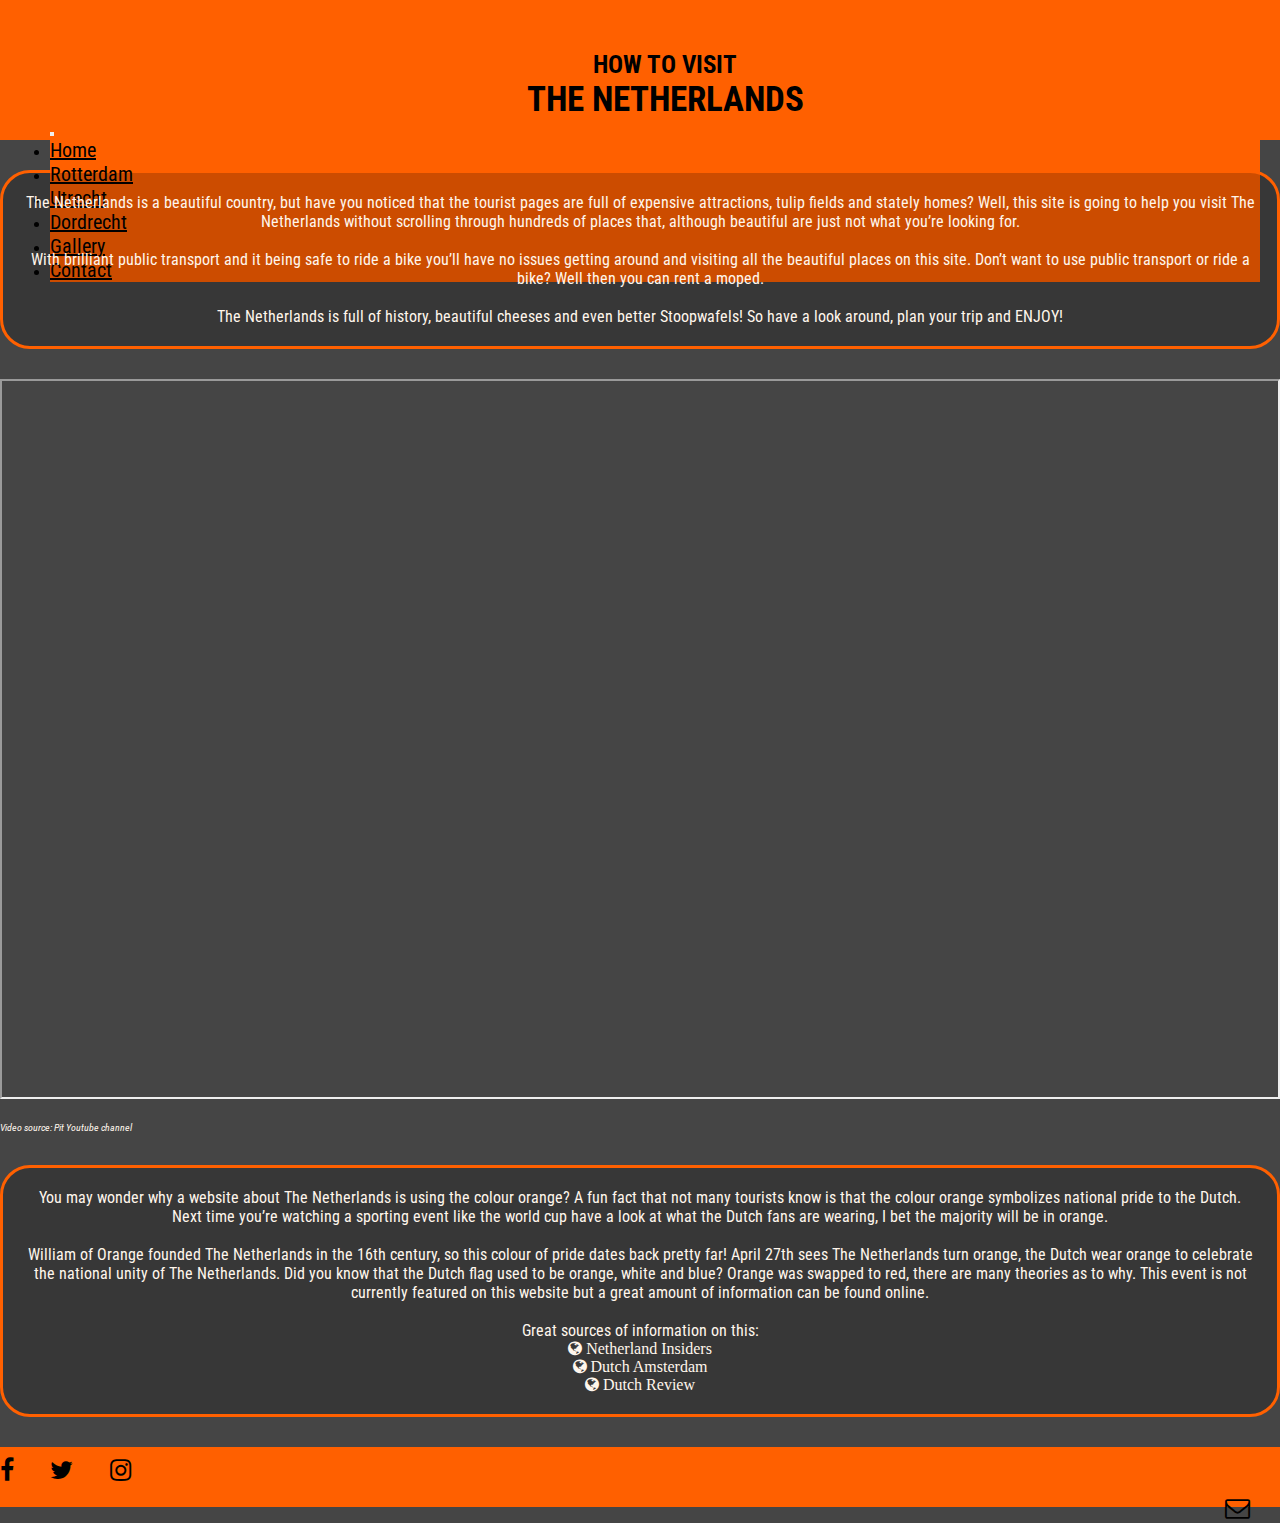
==== index.html @ 33e266cf "fixed webfont load time" ====
<!DOCTYPE html>
<html lang="en">
<head>
    <meta charset="UTF-8">
    <meta name="viewport" content="width=device-width, initial-scale=1">
    <meta http-equiv="X-UA-Compatible" content="ie=edge">
    <meta name="keywords" content="dutch holiday, holland, activities, holiday, netherlands">
    <meta name="description" content="A guide to the best hidden attractions and cities in The Netherlands">
    <link rel="stylesheet" href="https://cdn.jsdelivr.net/npm/bootstrap@5.3.2/dist/css/bootstrap.min.css" integrity="sha384-T3c6CoIi6uLrA9TneNEoa7RxnatzjcDSCmG1MXxSR1GAsXEV/Dwwykc2MPK8M2HN" crossorigin="anonymous">
    <link rel="stylesheet" href="https://cdnjs.Cloudflare.com/ajax/libs/font-awesome/4.7.0/css/font-awesome.min.css"/>
    <link rel="stylesheet" href="assets/css/style.css" type="text/css">
    <title>How to Vist The Netherlands</title>
</head>
<body id="home-page">
    <header class="page-header">
      <div class="center">
        <div class="row g-0 justify-content-between">
          <div class="col-4 header-title uppercase">
            <h3 class="how-to-title">How To Visit</h3>
            <h1 class="country-title">The Netherlands</h1>
          </div>
          <div class="col-4">
            <nav class="navbar navbar-expand-lg navbar-dark page-navigation-box">
              <button class="navbar-toggler" type="button" data-bs-toggle="collapse" data-bs-target="#navbarNav">
                <span class="navbar-toggler-icon"></span>
              </button>
              <div class="collapse navbar-collapse" id="navbarNav">
                <ul class="navbar-nav me-auto mb-2 mb-lg-0 page-navigation">
                  <li class="nav-item">
                    <a class="nav-link nav-text" href="index.html">Home</a>
                  </li>
                  <li class="nav-item">
                    <a class="nav-link nav-text" href="rotterdam.html">Rotterdam</a>
                  </li>
                  <li class="nav-item">
                    <a class="nav-link nav-text" href="utrecht.html">Utrecht</a>
                  </li>
                  <li class="nav-item">
                    <a class="nav-link nav-text" href="dordrecht.html">Dordrecht</a>
                  </li>
                  <li class="nav-item">
                    <a class="nav-link nav-text" href="gallery.html">Gallery</a>
                  </li>
                  <li class="nav-item">
                    <a class="nav-link nav-text" href="contact.html">Contact</a>
                  </li>
                </ul>
              </div>
              <!-- Snippets of code taken from Bootstrap documentation-->
            </nav>
          </div>
        </div>
      </div>
    </header>
    <main>
      <div class="container">
        <div class="row g-0 align-items-center row justify-content-around">
          <div class="col-sm-10 col-md-10 col-lg-5" id="about-the-netherlands-surround">
            <p class="about-the-netherlands">
              The Netherlands is a beautiful country, but have you noticed that the tourist pages are full of expensive attractions, tulip fields and stately homes? Well, this site is going to help you visit The Netherlands without scrolling through hundreds of places that, although beautiful are just not what you’re looking for.
              <br>
              <br>
              With brilliant public transport and it being safe to ride a bike you’ll have no issues getting around and visiting all the beautiful places on this site. Don’t want to use public transport or ride a bike? Well then you can rent a moped.
              <br>
              <br>
              The Netherlands is full of history, beautiful cheeses and even better Stoopwafels! So have a look around, plan your trip and ENJOY!
            </p>
          </div>
          <div class="col-sm-10 col-md-10 col-lg-6" id="netherlands-video">
            <div class="youtube-video-homepage">
            <iframe src="https://www.youtube.com/embed/aFJ1fPIhJAY?si=UZj8YJxoV937l7hU" title="YouTube video player" allow="accelerometer; autoplay; clipboard-write; encrypted-media; gyroscope; picture-in-picture; web-share" allowfullscreen></iframe>
          </div>
            <br>
            <span id="video-source-credit">Video source: <a href="https://www.youtube.com/watch?v=aFJ1fPIhJAY" target="_blank">Pit Youtube channel</a></span>
          </div>           
          <div class="col-sm-10 col-md-10 col-lg-9" id="why-wear-around-surround">
            <p class="why-wear-orange">You may wonder why a website about The Netherlands is using the colour orange? A fun fact that not many tourists know is that the colour orange symbolizes national pride to the Dutch. Next time you’re watching a sporting event like the world cup have a look at what the Dutch fans are wearing, I bet the majority will be in orange.
              <br>
              <br>
              William of Orange founded The Netherlands in the 16th century, so this colour of pride dates back pretty far! April 27th sees The Netherlands turn orange, the Dutch wear orange to celebrate the national unity of The Netherlands. Did you know that the Dutch flag used to be orange, white and blue? Orange was swapped to red, there are many theories as to why. This event is not currently featured on this website but a great amount of information can be found online.
              <br>
              <br>
              Great sources of information on this:
            </p>
                <ul class="why-were-orange-links">
                  <li>
                    <a target="_blank" href="https://netherlandsinsiders.com/why-is-the-national-color-of-the-netherlands-orange/">
                      <i class="fa fa-globe" aria-hidden="true"></i>
                      Netherland Insiders
                    </a>
                  </li>
                  <li>
                    <a target="_blank" href="https://www.dutchamsterdam.nl/321-why-the-dutch-wear-orange">
                      <i class="fa fa-globe" aria-hidden="true"></i>
                      Dutch Amsterdam
                    </a>
                  </li>
                  <li>
                    <a target="_blank" href="https://dutchreview.com/culture/history/why-does-the-netherlands-love-orange-full-explainer/">
                      <i class="fa fa-globe" aria-hidden="true"></i>
                      Dutch Review
                    </a>
                  </li>
                </ul>
          </div>
        </div>
      </div>
    </main>
    <footer class="footer-background">
      <div class="center">
        <div class="row g-0 justify-content-between">
          <div class="col-4 social-media">
            <ul id="social-media-links">
              <li>
                <a target="_blank" href="https://www.facebook.com/">
                  <i class="fa fa-facebook" aria-hidden="true"></i>
                  <span class="sr-only">Facebook</span>
                </a>
              </li>
              <li>
                <a target="_blank" href="https://twitter.com/">
                  <i class="fa fa-twitter" aria-hidden="true"></i>
                  <span class="sr-only">Twitter</span>
                </a>
              </li>
              <li>
                <a target="_blank" href="https://www.instagram.com/">
                  <i class="fa fa-instagram" aria-hidden="true"></i>
                  <span class="sr-only">Instagram</span>
                </a>
              </li>
            </ul>
          </div>
          <div class="col-4" id="contact-us-footer">
            <ul class="contact-us-footer-link">
              <li>
                <a target="_blank"  href="contact.html">
                  <i class="fa fa-envelope-o" aria-hidden="true"></i>
                  <span class="sr-only">Contact us</span>
                </a>
              </li>
            </ul>
          </div>
        </div>
      </div>
    </footer>
    <script src="https://cdn.jsdelivr.net/npm/bootstrap@5.3.2/dist/js/bootstrap.bundle.min.js" integrity="sha384-C6RzsynM9kWDrMNeT87bh95OGNyZPhcTNXj1NW7RuBCsyN/o0jlpcV8Qyq46cDfL" crossorigin="anonymous"></script>
</body>
</html>
---- assets/css/style.css ----
@import url('https://fonts.googleapis.com/css2?family=Inter:wght@300&family=Oswald&family=Permanent+Marker&family=Roboto+Condensed&family=Roboto:wght@100;300;400;500&family=Space+Mono&display=swap');

* {
    margin: 0;
    padding: 0;
    box-sizing: border-box;
}

/*------------------------------Header------------------------------*/

header {
    background-color: #ff6000;
    z-index: 2;
    max-height: 140px;
}

.header-title {
    text-align: center;
    color: black;
}

.page-header {
    padding-top: 50px;
    padding-bottom: 50px;
    padding-left: 50px;
    justify-content: center;
}

.page-navigation-box {
    justify-content: right;
    padding-right: 20px;
}

#navbarNav {
    background-color: #ff6000;
    z-index: 2;
}

.page-navigation {
    padding-right: 20px;
}

.nav-text {
    color: black;
    font-size: 20px;
    font-family: "Roboto Condensed", sans-serif;
}

.how-to-title {
    font-size: 25px;
    font-family: "Roboto Condensed", sans-serif;
}

.country-title {
    font-size: 35px;
    font-family: "Roboto Condensed", sans-serif;
}

/*------------------------------Padding/Margins/Text------------------------------*/

body {
    background-color: #454545;
}

main {
    flex: 1;
}

.uppercase {
    text-transform: uppercase;
}

/*----Index----*/

.youtube-video-homepage {
    overflow:hidden;    
    padding-bottom:56.25%;    
    position:relative;    
    height:0;    
}

.youtube-video-homepage iframe {
    left:0;
    top:0;
    height:100%;
    width:100%;
    position:absolute;
}

/*--Snipped taken from adobe forum--*/

#about-the-netherlands-surround {
    border-color: #ff6000;
    border-style: solid;
    background-color: rgba(0, 0, 0, 0.20);
    border-radius: 30px;
    padding: 20px;
    margin-top: 30px;
}

.about-the-netherlands {
    color: #FFF6EC;
    font-family: "Roboto Condensed", sans-serif;
    text-align: center;
}

#why-wear-around-surround {
    border-color: #ff6000;
    border-style: solid;
    background-color: rgba(0, 0, 0, 0.20);
    border-radius: 30px;
    padding: 20px;
    margin-top: 30px;
}

.why-wear-orange {
        color: #FFF6EC;
        font-family: "Roboto Condensed", sans-serif;
        text-align: center;
    }

.why-were-orange-links {
    list-style-type: none;
    border: none;
    text-decoration: none;
    text-align: center;
}

.why-were-orange-links li a {
    color: #FFF6EC;
    text-decoration: none;
}

#netherlands-video {
    margin-top: 30px;
}

#video-source-credit {
    font-family: "Roboto Condensed", sans-serif;
    font-style: italic;
    font-size: 10px;
    color: #FFF6EC;
}

#video-source-credit a {
    text-decoration: none;
    color: #FFF6EC;
}

/*----Rotterdam----*/

.rotterdam-page-title {
    margin-top: 30px;
    margin-bottom: 30px;
    text-align: center;
    color: #ffe6c7;
    font-size: 50px;
    font-family: "Roboto Condensed", sans-serif;
}

#where-to-eat-rotterdam {
    border-color: #ff6000;
    border-style: solid;
    background-color: rgba(0, 0, 0, 0.20);
    border-radius: 30px;
    padding: 20px;
    margin-top: 30px;
    color: #FFF6EC;
    font-size: 15px;
    text-align: center;
    text-decoration: none;
    font-family: "Roboto Condensed", sans-serif;
}

#where-to-eat-rotterdam a {
    text-decoration: none;
    color: #FFF6EC;
    font-size: 20px;
    font-family: "Roboto Condensed", sans-serif;
}

#what-not-to-miss-rotterdam {
    border-color: #ff6000;
    border-style: solid;
    background-color: rgba(0, 0, 0, 0.20);
    border-radius: 30px;
    padding: 20px;
    margin-top: 30px;
    color: #FFF6EC;
    font-size: 15px;
    text-align: center;
    text-decoration: none;
    font-family: "Roboto Condensed", sans-serif;
}

#what-not-to-miss-rotterdam a {
    text-decoration: none;
    color: #FFF6EC;
    font-size: 20px;
    font-family: "Roboto Condensed", sans-serif;
}

#where-to-visit-rotterdam {
    border-color: #ff6000;
    border-style: solid;
    background-color: rgba(0, 0, 0, 0.20);
    border-radius: 30px;
    padding: 20px;
    margin-top: 30px;
    color: #FFF6EC;
    font-size: 15px;
    text-align: center;
    text-decoration: none;
    font-family: "Roboto Condensed", sans-serif;
}

#where-to-visit-rotterdam a {
    text-decoration: none;
    color: #FFF6EC;
    font-size: 20px;
    font-family: "Roboto Condensed", sans-serif;
}

#rotterdam-map {
    margin-top: 30px;
    margin-bottom: 10px; 
}

.rotterdam-map-frame {
    overflow: hidden;
    padding-bottom: 25%;
    position: relative;
    height: 0;
}

.rotterdam-map-frame iframe {
    left: 0;
    top: 0;
    height: 100%;
    width: 100%;
    position: absolute;
}

/*----Utrecht----*/
 
.utrecht-page-title {
    margin-top: 30px;
    margin-bottom: 30px;
    text-align: center;
    color: #ffe6c7;
    font-size: 50px;
    font-family: "Roboto Condensed", sans-serif;
}

#where-to-eat-utrecht {
    border-color: #ff6000;
    border-style: solid;
    background-color: rgba(0, 0, 0, 0.20);
    border-radius: 30px;
    padding: 20px;
    margin-top: 30px;
    color: #FFF6EC;
    font-size: 15px;
    text-align: center;
    text-decoration: none;
    font-family: "Roboto Condensed", sans-serif;
}

#where-to-eat-utrecht a {
    text-decoration: none;
    color: #FFF6EC;
    font-size: 20px;
    font-family: "Roboto Condensed", sans-serif;
}

#what-not-to-miss-utrecht {
    border-color: #ff6000;
    border-style: solid;
    background-color: rgba(0, 0, 0, 0.20);
    border-radius: 30px;
    padding: 20px;
    margin-top: 30px;
    color: #FFF6EC;
    font-size: 15px;
    text-align: center;
    text-decoration: none;
    font-family: "Roboto Condensed", sans-serif;
}

#what-not-to-miss-utrecht a {
    text-decoration: none;
    color: #FFF6EC;
    font-size: 20px;
    font-family: "Roboto Condensed", sans-serif;
}

#where-to-visit-utrecht {
    border-color: #ff6000;
    border-style: solid;
    background-color: rgba(0, 0, 0, 0.20);
    border-radius: 30px;
    padding: 20px;
    margin-top: 30px;
    color: #FFF6EC;
    font-size: 15px;
    text-align: center;
    text-decoration: none;
    font-family: "Roboto Condensed", sans-serif;
}

#where-to-visit-utrecht a {
    text-decoration: none;
    color: #ffe6c7;
    font-size: 20px;
    font-family: "Roboto Condensed", sans-serif;
}

#utrecht-map {
    margin-top: 30px;
    margin-bottom: 10px; 
}

.utrecht-map-frame {
    overflow: hidden;
    padding-bottom: 25%;
    position: relative;
    height: 0;
}

.utrecht-map-frame iframe {
    left: 0;
    top: 0;
    height: 100%;
    width: 100%;
    position: absolute;
}

/*----Dordrecht----*/
 
.dordrecht-page-title {
    margin-top: 30px;
    margin-bottom: 30px;
    text-align: center;
    color: #ffe6c7;
    font-size: 50px;
    font-family: "Roboto Condensed", sans-serif;
}

#where-to-eat-dordrecht {
    border-color: #ff6000;
    border-style: solid;
    background-color: rgba(0, 0, 0, 0.20);
    border-radius: 30px;
    padding: 20px;
    margin-top: 30px;
    color: #FFF6EC;
    font-size: 15px;
    text-align: center;
    text-decoration: none;
    font-family: "Roboto Condensed", sans-serif;
}

#where-to-eat-dordrecht a {
    text-decoration: none;
    color: #FFF6EC;
    font-size: 20px;
    font-family: "Roboto Condensed", sans-serif;
}

#what-not-to-miss-dordrecht {
    border-color: #ff6000;
    border-style: solid;
    background-color: rgba(0, 0, 0, 0.20);
    border-radius: 30px;
    padding: 20px;
    margin-top: 30px;
    color: #FFF6EC;
    font-size: 15px;
    text-align: center;
    text-decoration: none;
    font-family: "Roboto Condensed", sans-serif;
}

#what-not-to-miss-dordrecht a {
    text-decoration: none;
    color: #FFF6EC;
    font-size: 20px;
    font-family: "Roboto Condensed", sans-serif;
}

#where-to-visit-dordrecht {
    border-color: #ff6000;
    border-style: solid;
    background-color: rgba(0, 0, 0, 0.20);
    border-radius: 30px;
    padding: 20px;
    margin-top: 30px;
    color: #FFF6EC;
    font-size: 15px;
    text-align: center;
    text-decoration: none;
    font-family: "Roboto Condensed", sans-serif;
}

#where-to-visit-dordrecht a {
    text-decoration: none;
    color: #FFF6EC;
    font-size: 20px;
    font-family: "Roboto Condensed", sans-serif;
}

#dordrecht-map {
    margin-top: 30px;
    margin-bottom: 10px; 
}

.dordrecht-map-frame {
    overflow: hidden;
    padding-bottom: 25%;
    position: relative;
    height: 0;
}

.dordrecht-map-frame iframe {
    left: 0;
    top: 0;
    height: 100%;
    width: 100%;
    position: absolute;
}

/*----Contact Us Page----*/

.contact-us-page-title {
    margin-top: 30px;
    margin-bottom: 30px;
    text-align: center;
    color: #ffe6c7;
    font-size: 50px;
    font-family: "Roboto Condensed", sans-serif;
}

.contact-us-form {
    color: #ffe6c7;
}

.contact-us {
    text-align: center;
}

.contact-us-form label {
    display: block;
    padding-bottom: 10px;
}

.contact-us-form input {
    margin-bottom: 10px;
}

input[type=text], select, textarea {
    width: 100%;
    padding: 12px;
    border: 1px solid #ccc;
    border-radius: 4px;
    resize: vertical;
  }

  input[type=email] {
    width: 100%;
    padding: 12px;
    border: 1px solid #ccc;
    border-radius: 4px;
    resize: vertical;
  }

  /*--code snippet taken from w3 schools--*/

.contact-us-form fieldset {
    border: solid;
    text-align: center;
    display: block;
    padding: 20px;
    margin: 20px;
    font-family: "Roboto Condensed", sans-serif;
}

fieldset legend {
    float: none;
    font-size: 25px;
}

#reset-button {
    background-color: #ff6000;
    color: black;
    border: black;
}

#reset-button:hover {
    background-color: #DA0C0C;
}

#submit-button {
    background-color: #ff6000;
    color: black;
    border: black;
    padding-left: 30px;
    padding-right: 30px;
    margin-top: 10px;
}

#submit-button:hover {
    background-color: #5AC000;
}

/*----Gallery----*/

#rotterdam-gallery {
    margin-top: 40px;
}

#rotterdam-gallery h1 {
    color: #ffe6c7;
    font-family: "Roboto Condensed", sans-serif;
    text-align: center;
    margin-bottom: 10px;
}

#rotterdam-gallery h5 {
    color: #ffe6c7;
    background-color: rgba(0, 0, 0, 0.60);
    font-family: "Roboto Condensed", sans-serif;
}

#rotterdam-gallery p {
    color: #ffe6c7;
    background-color: rgba(0, 0, 0, 0.60);
    font-family: "Roboto Condensed", sans-serif;
}

#utrecht-gallery {
    margin-top: 40px;
}

#utrecht-gallery h1 {
    color: #ffe6c7;
    font-family: "Roboto Condensed", sans-serif;
    text-align: center;
    margin-bottom: 10px;
}

#utrecht-gallery h5 {
    color: #ffe6c7;
    background-color: rgba(0, 0, 0, 0.60);
    font-family: "Roboto Condensed", sans-serif;
}

#utrecht-gallery p {
    color: #ffe6c7;
    background-color: rgba(0, 0, 0, 0.60);
    font-family: "Roboto Condensed", sans-serif;
}

#dordrecht-gallery {
    margin-top: 40px;
    margin-bottom: 20px;
}

#dordrecht-gallery h1 {
    color: #ffe6c7;
    font-family: "Roboto Condensed", sans-serif;
    text-align: center;
    margin-bottom: 10px;
}

#dordrecht-gallery h5 {
    color: #ffe6c7;
    background-color: rgba(0, 0, 0, 0.60);
    font-family: "Roboto Condensed", sans-serif;
}

#dordrecht-gallery p {
    color: #ffe6c7;
    background-color: rgba(0, 0, 0, 0.60);
    font-family: "Roboto Condensed", sans-serif;
}

/*----Submit Page----*/

#submit-page-buttons a {
    background-color: #ff6000;
    color: black;
    border: black;
    padding-left: 30px;
    padding-right: 30px;
    margin-top: 20px;
    text-align: center;
    font-family: "Roboto Condensed", sans-serif;
}

#thankyou-section h1 {
    margin-top: 40px;
    margin-bottom: 40px;
    text-align: center;
    color: #ffe6c7;
    font-size: 60px;
    font-family: "Roboto Condensed", sans-serif;
}

#thankyou-section h3 {
    margin-top: 40px;
    margin-bottom: 40px;
    text-align: center;
    color: #ffe6c7;
    font-size: 35px;
    font-family: "Roboto Condensed", sans-serif;
}

#next-update-list {
    text-align: start;
    font-size: 25px;
    color: #ffe6c7;
    font-family: "Roboto Condensed", sans-serif;
}

/*------------------------------Footer------------------------------*/

footer {
    min-height: 60px;
    margin-top: 30px;
    background-color: #ff6000;
}

#social-media-links li a {
    text-decoration: none;
    color: black;
}

#social-media-links li {
    display: inline;
}

.social-media {
    padding-right: 30px;
    padding-top: 10px;
}

.social-media ul li {
    list-style-type: none;
    border: none;
    text-decoration: none;
    padding-right: 30px;
    padding-top: 10px;
    font-size: 25px;
}

#contact-us-footer {
    padding-right: 30px;
    padding-top: 10px;
    font-size: 25px;
}

#contact-us-footer li a {
    color: black;
}

.contact-us-footer-link {
    float: right;
    list-style-type: none;
}

/*------------------------------Media Queries------------------------------*/

@media only screen and (max-width: 1200px) {
    
    .page-header {
        padding: 25px;
    }
    
    .how-to-title {
        font-size: 20px;
    }
    .country-title {
        font-size: 30px;
    }
}

@media only screen and (max-width: 576px) {
    .how-to-title {
        font-size: 15px;
    }
    .country-title {
        font-size: 25px;
    }

    .social-media ul li {
        padding: 5px;
        font-size: 18px;
    }
    #contact-us-footer {
        font-size: 18px;
    }
    
}

@media only screen and (max-width: 395px) {
    .how-to-title {
        font-size: 10px;
    }
    .country-title {
        font-size: 16px;
    }

    .social-media ul li {
        padding: 2px;
        font-size: 16px;
    }

    #contact-us-footer {
        font-size: 16px;
    }
    
}
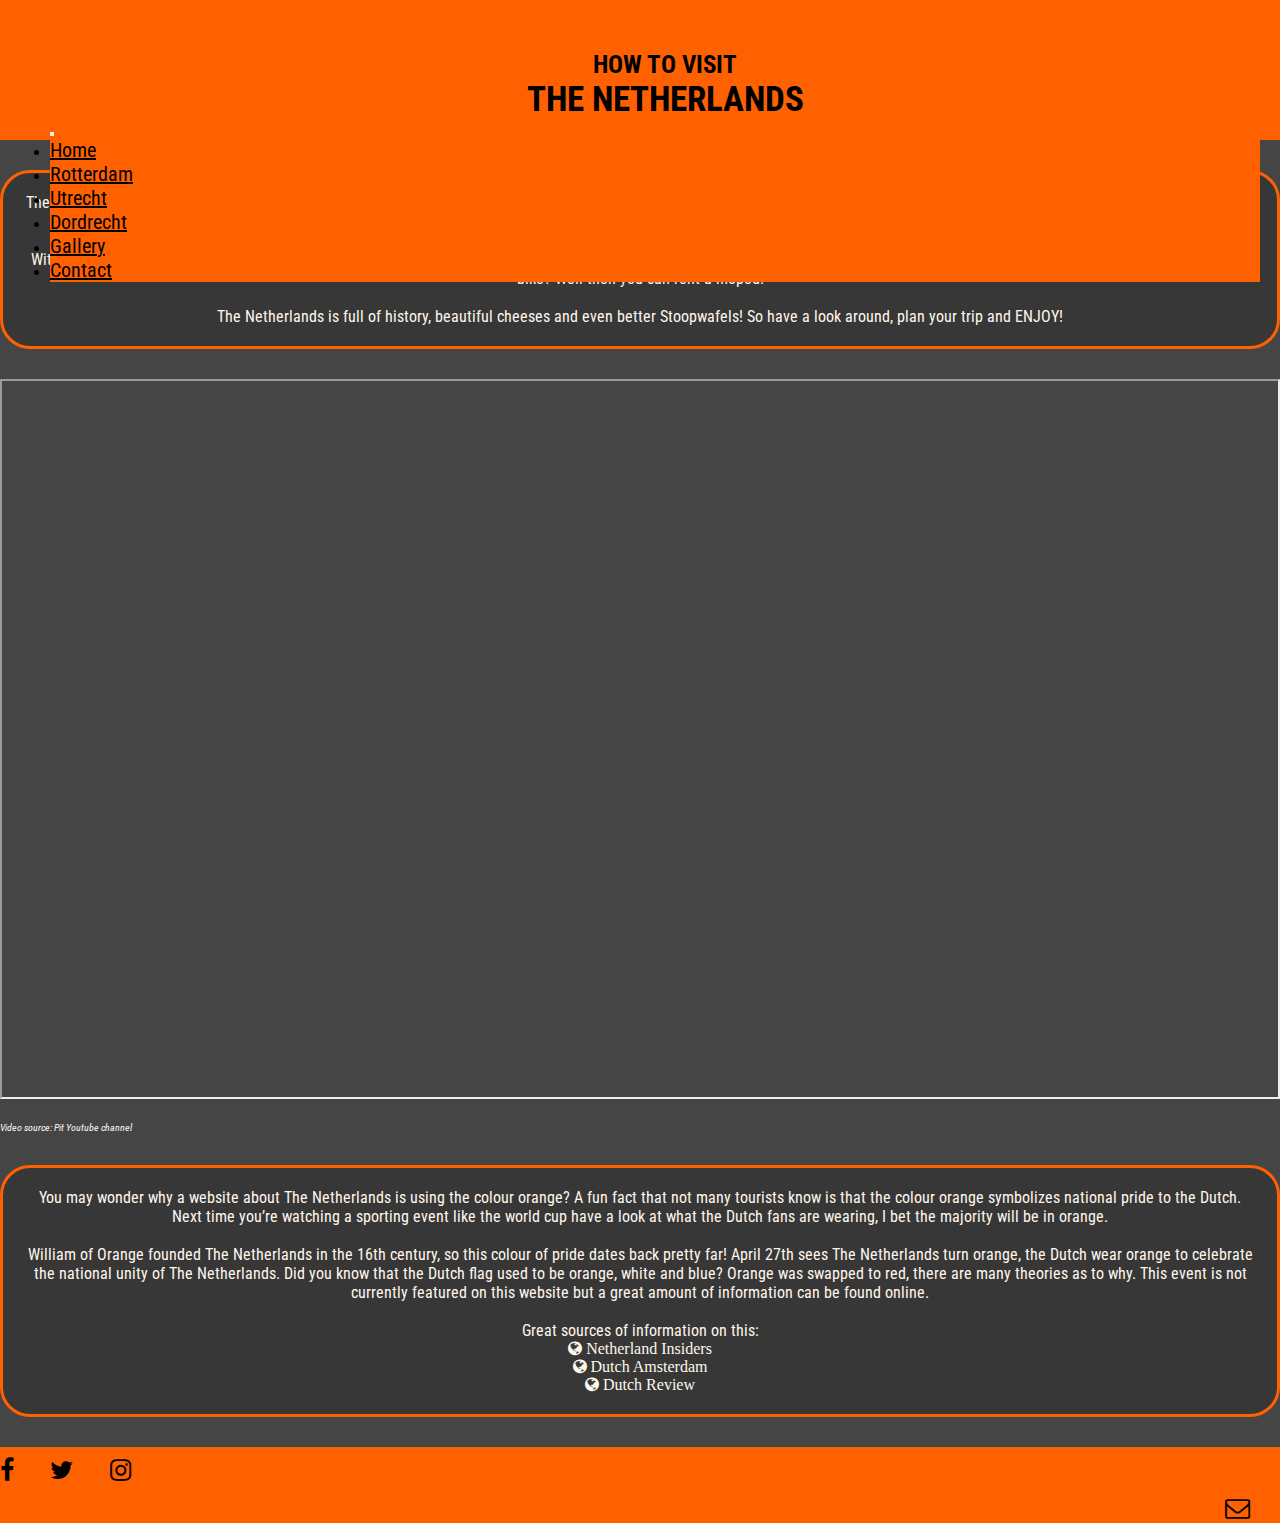
==== commit 91312eb0: "Added comments to all page sections for dev navigation" ====
--- a/index.html
+++ b/index.html
@@ -8,10 +8,15 @@
     <meta name="description" content="A guide to the best hidden attractions and cities in The Netherlands">
     <link rel="stylesheet" href="https://cdn.jsdelivr.net/npm/bootstrap@5.3.2/dist/css/bootstrap.min.css" integrity="sha384-T3c6CoIi6uLrA9TneNEoa7RxnatzjcDSCmG1MXxSR1GAsXEV/Dwwykc2MPK8M2HN" crossorigin="anonymous">
     <link rel="stylesheet" href="https://cdnjs.Cloudflare.com/ajax/libs/font-awesome/4.7.0/css/font-awesome.min.css"/>
+    <link rel="apple-touch-icon" sizes="180x180" href="./apple-touch-icon.png">
+    <link rel="icon" type="image/png" sizes="32x32" href="./favicon-32x32.png">
+    <link rel="icon" type="image/png" sizes="16x16" href="./favicon-16x16.png">
+    <link rel="manifest" href="./site.webmanifest">
     <link rel="stylesheet" href="assets/css/style.css" type="text/css">
     <title>How to Vist The Netherlands</title>
 </head>
 <body id="home-page">
+  <!--Header title-->
     <header class="page-header">
       <div class="center">
         <div class="row g-0 justify-content-between">
@@ -19,6 +24,10 @@
             <h3 class="how-to-title">How To Visit</h3>
             <h1 class="country-title">The Netherlands</h1>
           </div>
+          <!--
+          Navigation section
+          Code snippets taken from Bootstrap 5 documentation
+          -->
           <div class="col-4">
             <nav class="navbar navbar-expand-lg navbar-dark page-navigation-box">
               <button class="navbar-toggler" type="button" data-bs-toggle="collapse" data-bs-target="#navbarNav">
@@ -45,8 +54,7 @@
                     <a class="nav-link nav-text" href="contact.html">Contact</a>
                   </li>
                 </ul>
-              </div>
-              <!-- Snippets of code taken from Bootstrap documentation-->
+              </div>              
             </nav>
           </div>
         </div>
@@ -55,6 +63,7 @@
     <main>
       <div class="container">
         <div class="row g-0 align-items-center row justify-content-around">
+          <!--About the Netherlands section-->
           <div class="col-sm-10 col-md-10 col-lg-5" id="about-the-netherlands-surround">
             <p class="about-the-netherlands">
               The Netherlands is a beautiful country, but have you noticed that the tourist pages are full of expensive attractions, tulip fields and stately homes? Well, this site is going to help you visit The Netherlands without scrolling through hundreds of places that, although beautiful are just not what you’re looking for.
@@ -72,7 +81,8 @@
           </div>
             <br>
             <span id="video-source-credit">Video source: <a href="https://www.youtube.com/watch?v=aFJ1fPIhJAY" target="_blank">Pit Youtube channel</a></span>
-          </div>           
+          </div> 
+          <!--Why orange section-->          
           <div class="col-sm-10 col-md-10 col-lg-9" id="why-wear-around-surround">
             <p class="why-wear-orange">You may wonder why a website about The Netherlands is using the colour orange? A fun fact that not many tourists know is that the colour orange symbolizes national pride to the Dutch. Next time you’re watching a sporting event like the world cup have a look at what the Dutch fans are wearing, I bet the majority will be in orange.
               <br>
@@ -82,6 +92,7 @@
               <br>
               Great sources of information on this:
             </p>
+                <!--Why orange links section-->
                 <ul class="why-were-orange-links">
                   <li>
                     <a target="_blank" href="https://netherlandsinsiders.com/why-is-the-national-color-of-the-netherlands-orange/">
@@ -109,6 +120,7 @@
     <footer class="footer-background">
       <div class="center">
         <div class="row g-0 justify-content-between">
+          <!--Social media links section-->
           <div class="col-4 social-media">
             <ul id="social-media-links">
               <li>
@@ -131,6 +143,7 @@
               </li>
             </ul>
           </div>
+          <!--Contact us footer link section-->
           <div class="col-4" id="contact-us-footer">
             <ul class="contact-us-footer-link">
               <li>
--- a/assets/css/style.css
+++ b/assets/css/style.css
@@ -60,6 +60,9 @@
 
 body {
     background-color: #454545;
+    min-height: 100vh;
+    display: flex;
+    flex-direction: column;
 }
 
 main {
@@ -79,6 +82,7 @@
     height:0;    
 }
 
+/*--Snipped taken from adobe forum--*/
 .youtube-video-homepage iframe {
     left:0;
     top:0;
@@ -87,8 +91,6 @@
     position:absolute;
 }
 
-/*--Snipped taken from adobe forum--*/
-
 #about-the-netherlands-surround {
     border-color: #ff6000;
     border-style: solid;
@@ -111,6 +113,7 @@
     border-radius: 30px;
     padding: 20px;
     margin-top: 30px;
+    margin-bottom: 30px;
 }
 
 .why-wear-orange {
@@ -228,6 +231,7 @@
 
 .rotterdam-map-frame {
     overflow: hidden;
+    margin-bottom: 30px;
     padding-bottom: 25%;
     position: relative;
     height: 0;
@@ -323,6 +327,7 @@
 .utrecht-map-frame {
     overflow: hidden;
     padding-bottom: 25%;
+    margin-bottom: 30px;
     position: relative;
     height: 0;
 }
@@ -417,6 +422,7 @@
 .dordrecht-map-frame {
     overflow: hidden;
     padding-bottom: 25%;
+    margin-bottom: 30px;
     position: relative;
     height: 0;
 }
@@ -442,6 +448,7 @@
 
 .contact-us-form {
     color: #ffe6c7;
+    margin-bottom: 30px;
 }
 
 .contact-us {
@@ -457,6 +464,12 @@
     margin-bottom: 10px;
 }
 
+.required::after {
+    content: ' *';
+    color: red;
+  }
+
+/*--code snippet taken from w3 schools--*/
 input[type=text], select, textarea {
     width: 100%;
     padding: 12px;
@@ -473,8 +486,6 @@
     resize: vertical;
   }
 
-  /*--code snippet taken from w3 schools--*/
-
 .contact-us-form fieldset {
     border: solid;
     text-align: center;
@@ -584,7 +595,15 @@
     font-family: "Roboto Condensed", sans-serif;
 }
 
+#last-carousel-container {
+    margin-bottom: 30px;
+}
+
 /*----Submit Page----*/
+
+#submit-page-buttons-container {
+    margin-bottom: 30px;
+}
 
 #submit-page-buttons a {
     background-color: #ff6000;
@@ -606,7 +625,7 @@
     font-family: "Roboto Condensed", sans-serif;
 }
 
-#thankyou-section h3 {
+#thankyou-section h2 {
     margin-top: 40px;
     margin-bottom: 40px;
     text-align: center;
@@ -626,7 +645,7 @@
 
 footer {
     min-height: 60px;
-    margin-top: 30px;
+    margin-top: auto;
     background-color: #ff6000;
 }
 
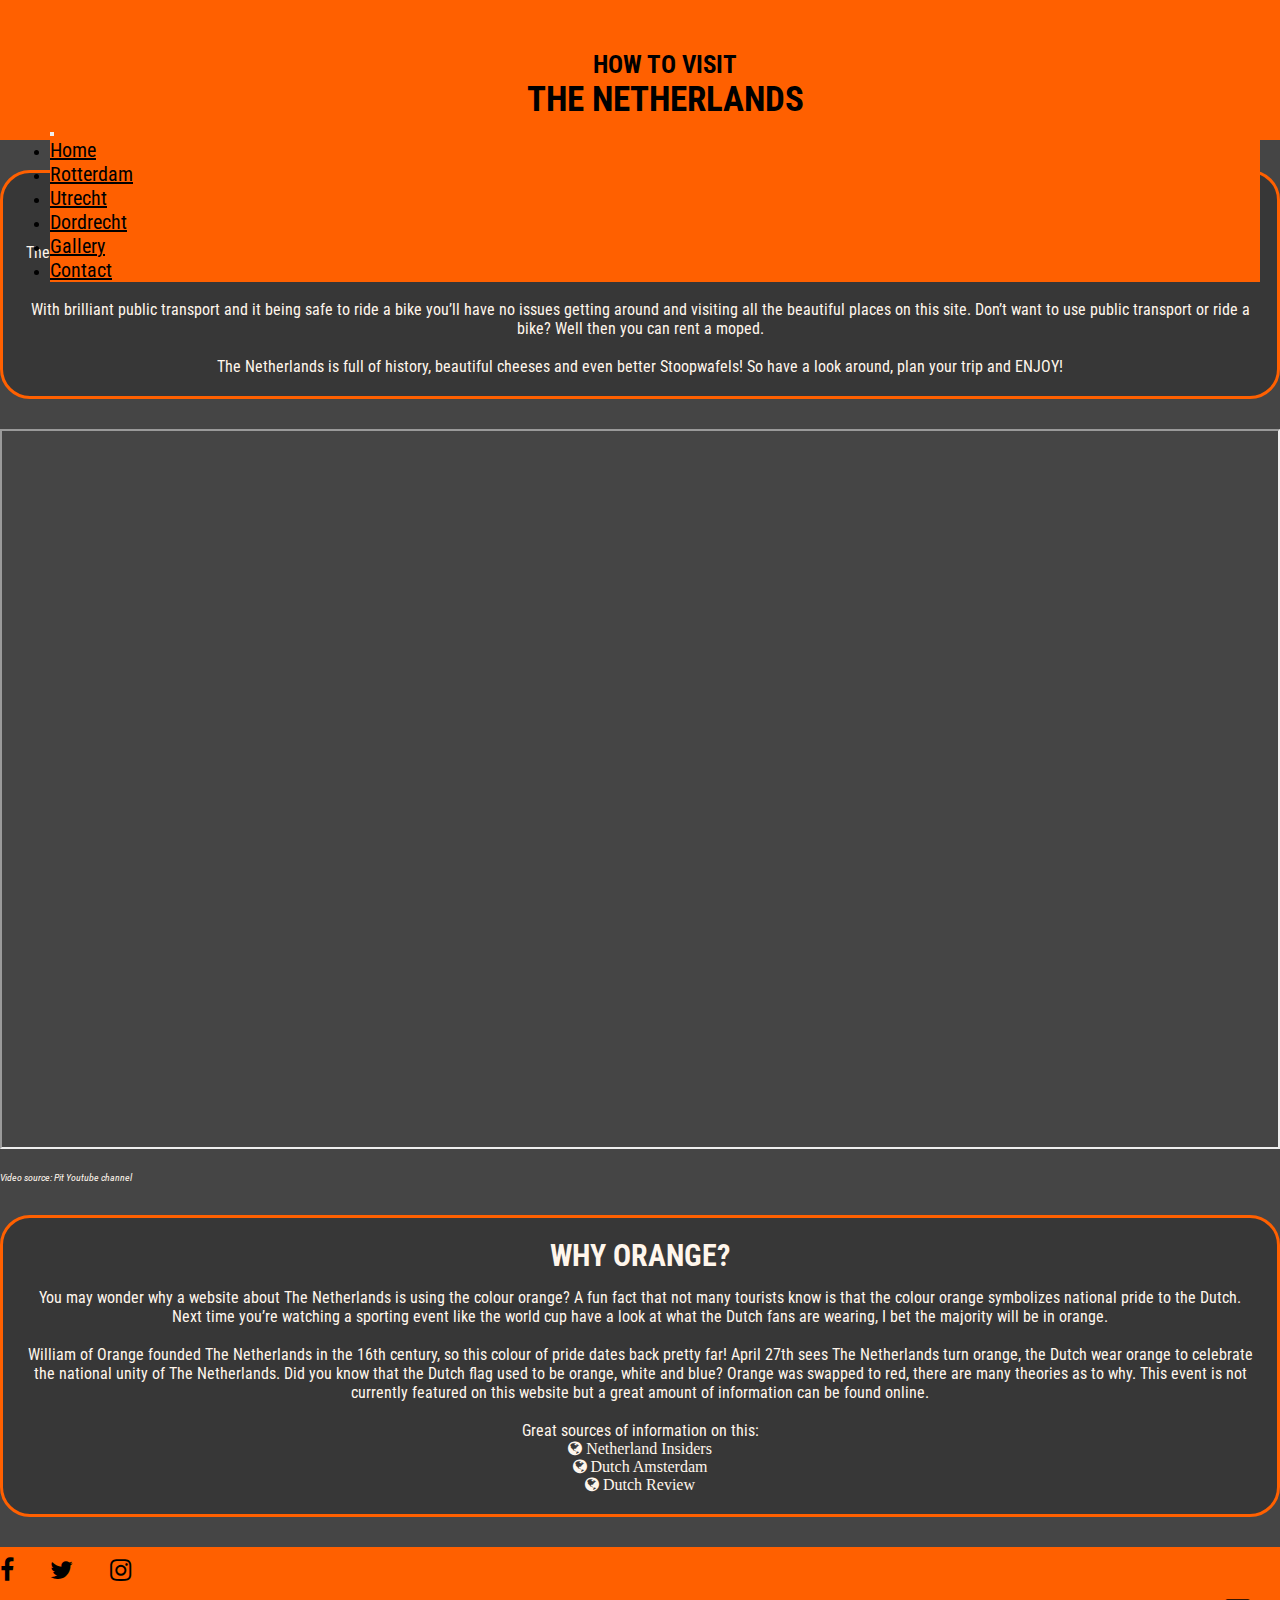
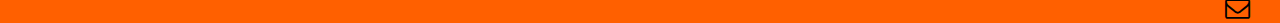
==== commit bf64a678: "Added titles to home page containers" ====
--- a/index.html
+++ b/index.html
@@ -65,6 +65,7 @@
         <div class="row g-0 align-items-center row justify-content-around">
           <!--About the Netherlands section-->
           <div class="col-sm-10 col-md-10 col-lg-5" id="about-the-netherlands-surround">
+            <h1 class="uppercase" id="about-the-netherlands-title">About The Netherlands</h1>
             <p class="about-the-netherlands">
               The Netherlands is a beautiful country, but have you noticed that the tourist pages are full of expensive attractions, tulip fields and stately homes? Well, this site is going to help you visit The Netherlands without scrolling through hundreds of places that, although beautiful are just not what you’re looking for.
               <br>
@@ -84,6 +85,7 @@
           </div> 
           <!--Why orange section-->          
           <div class="col-sm-10 col-md-10 col-lg-9" id="why-wear-around-surround">
+            <h1 class="uppercase" id="why-orange-title">Why orange?</h1>
             <p class="why-wear-orange">You may wonder why a website about The Netherlands is using the colour orange? A fun fact that not many tourists know is that the colour orange symbolizes national pride to the Dutch. Next time you’re watching a sporting event like the world cup have a look at what the Dutch fans are wearing, I bet the majority will be in orange.
               <br>
               <br>
@@ -93,7 +95,7 @@
               Great sources of information on this:
             </p>
                 <!--Why orange links section-->
-                <ul class="why-were-orange-links">
+                <ul class="why-wear-orange-links">
                   <li>
                     <a target="_blank" href="https://netherlandsinsiders.com/why-is-the-national-color-of-the-netherlands-orange/">
                       <i class="fa fa-globe" aria-hidden="true"></i>
--- a/assets/css/style.css
+++ b/assets/css/style.css
@@ -100,6 +100,22 @@
     margin-top: 30px;
 }
 
+#about-the-netherlands-title {
+    color: #FFF6EC;
+    font-family: "Roboto Condensed", sans-serif;
+    text-align: center;
+    font-size: 30px;
+    padding-bottom: 15px;
+}
+
+#why-orange-title {
+    color: #FFF6EC;
+    font-family: "Roboto Condensed", sans-serif;
+    text-align: center;
+    font-size: 30px;
+    padding-bottom: 15px;
+}
+
 .about-the-netherlands {
     color: #FFF6EC;
     font-family: "Roboto Condensed", sans-serif;
@@ -122,14 +138,14 @@
         text-align: center;
     }
 
-.why-were-orange-links {
+.why-wear-orange-links {
     list-style-type: none;
     border: none;
     text-decoration: none;
     text-align: center;
 }
 
-.why-were-orange-links li a {
+.why-wear-orange-links li a {
     color: #FFF6EC;
     text-decoration: none;
 }
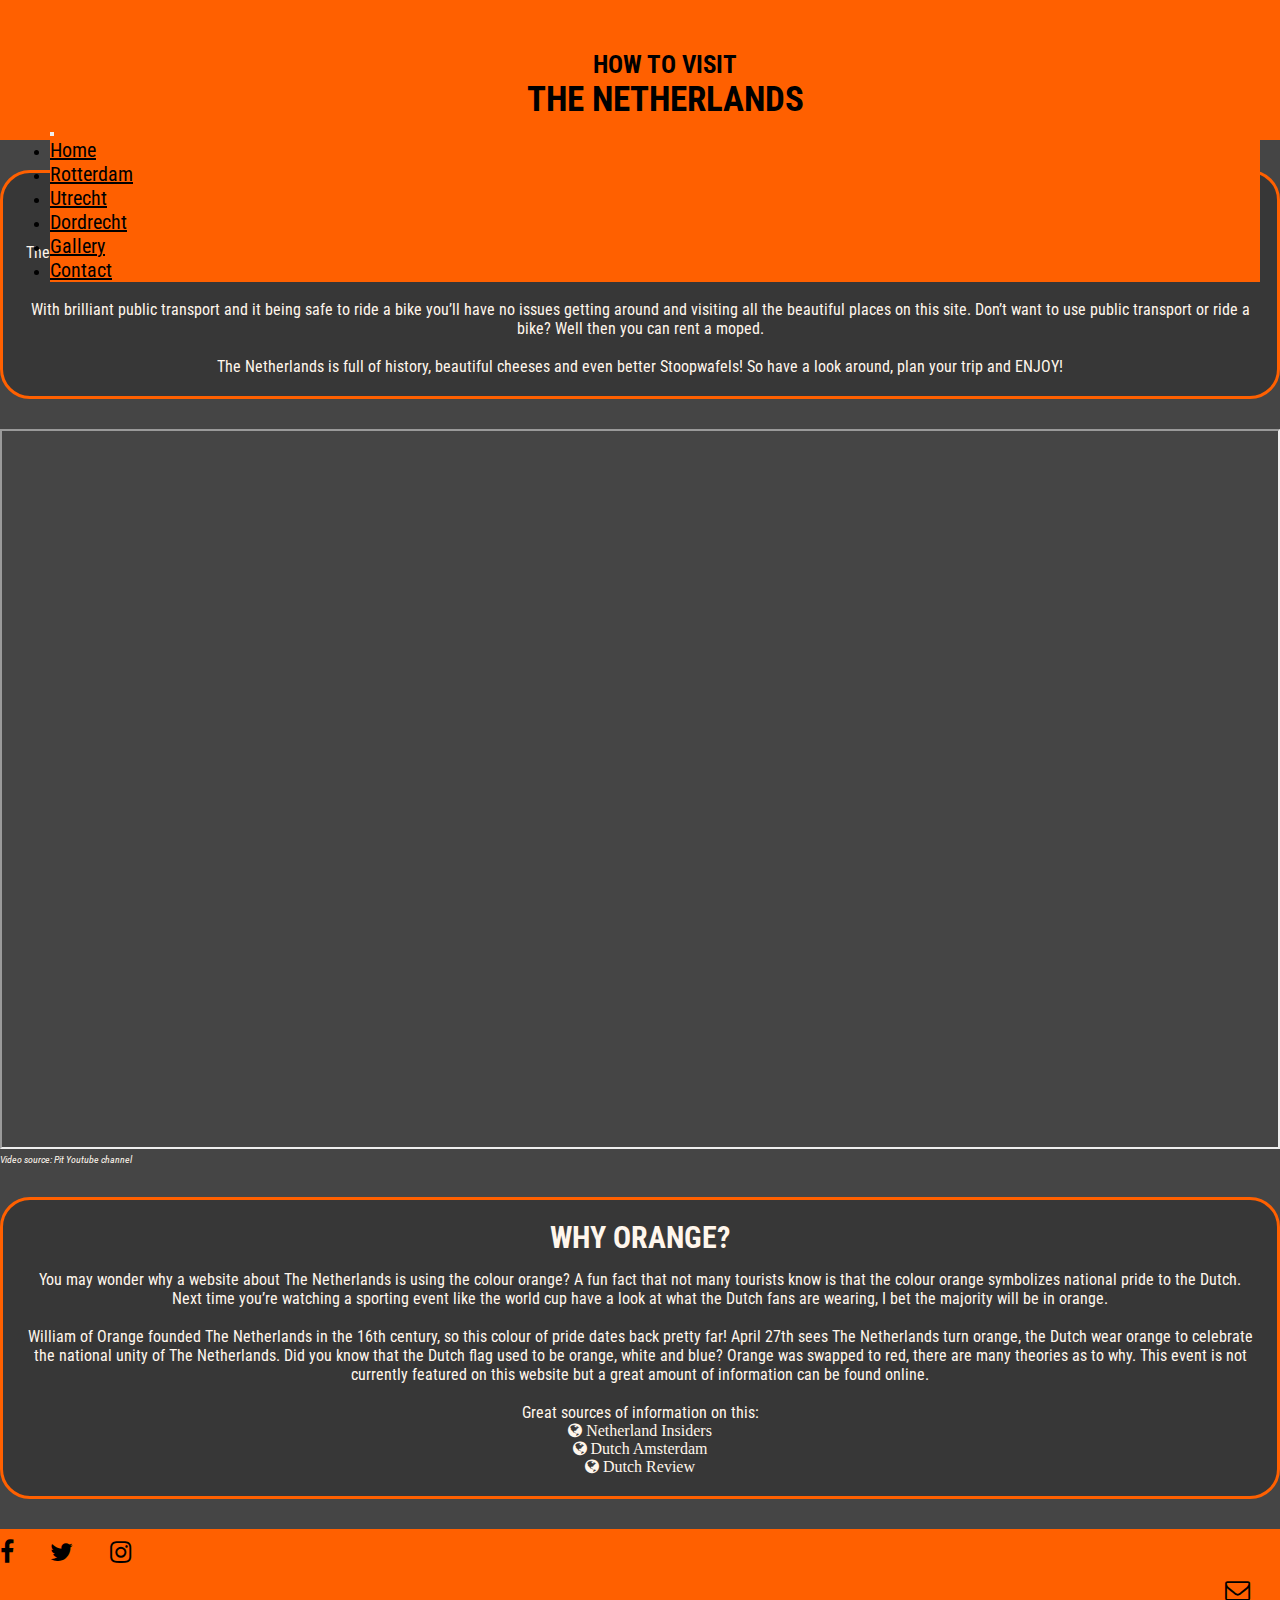
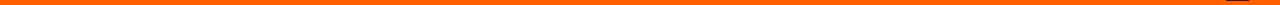
==== commit 8a0471a3: "Removed line break from Youtube span" ====
--- a/index.html
+++ b/index.html
@@ -76,11 +76,11 @@
               The Netherlands is full of history, beautiful cheeses and even better Stoopwafels! So have a look around, plan your trip and ENJOY!
             </p>
           </div>
+          <!--Youtube video section-->
           <div class="col-sm-10 col-md-10 col-lg-6" id="netherlands-video">
             <div class="youtube-video-homepage">
             <iframe src="https://www.youtube.com/embed/aFJ1fPIhJAY?si=UZj8YJxoV937l7hU" title="YouTube video player" allow="accelerometer; autoplay; clipboard-write; encrypted-media; gyroscope; picture-in-picture; web-share" allowfullscreen></iframe>
-          </div>
-            <br>
+          </div>            
             <span id="video-source-credit">Video source: <a href="https://www.youtube.com/watch?v=aFJ1fPIhJAY" target="_blank">Pit Youtube channel</a></span>
           </div> 
           <!--Why orange section-->          
